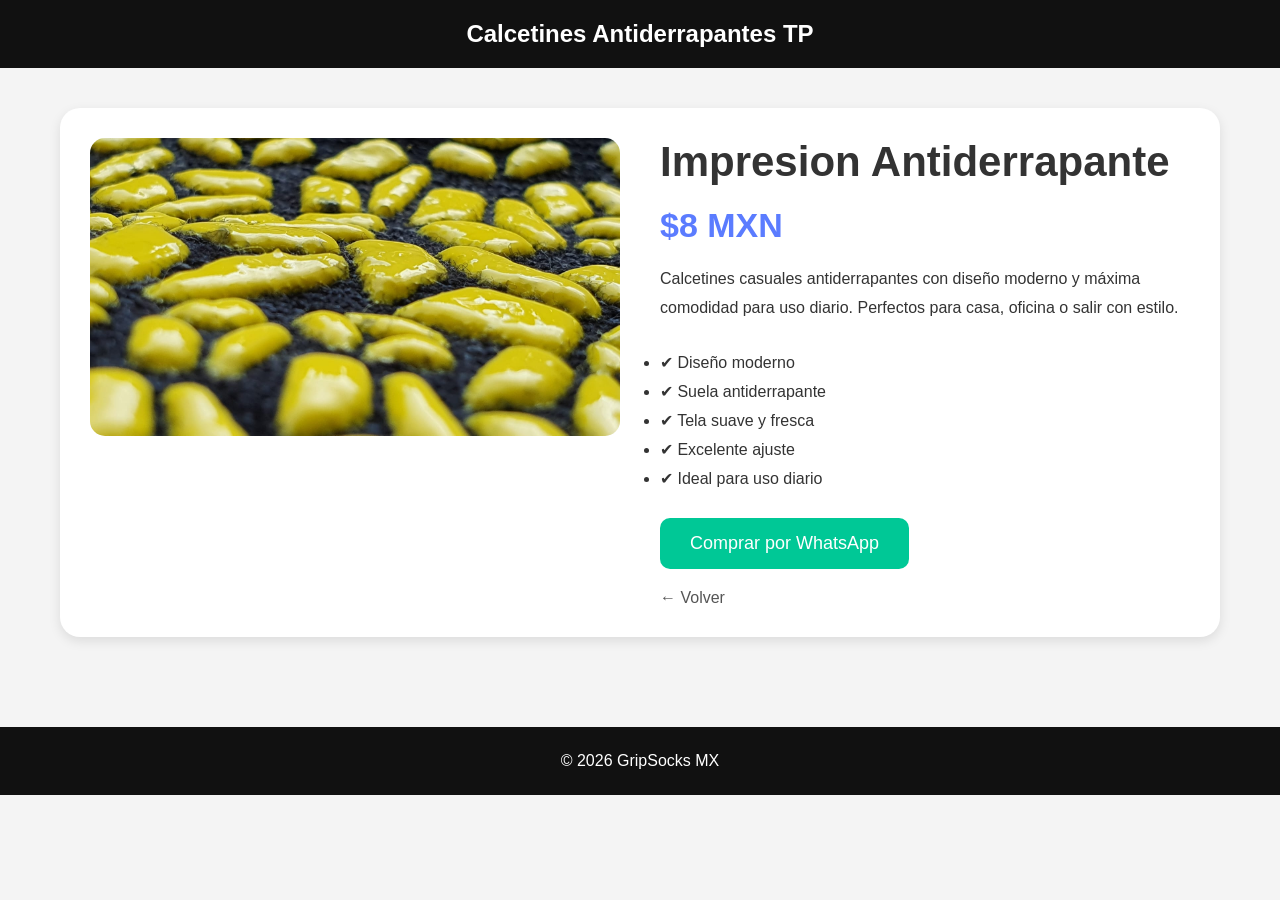
==== calcetin-casual.html @ 933e42af "Primera version" ====
<!DOCTYPE html>
<html lang="es">
<head>
<meta charset="UTF-8">
<meta name="viewport" content="width=device-width, initial-scale=1.0">

<title>Calcetín Casual</title>

<style>

*{
    margin:0;
    padding:0;
    box-sizing:border-box;
    font-family:Arial, sans-serif;
}

body{
    background:#f4f4f4;
    color:#333;
}

header{
    background:#111;
    color:white;
    padding:20px;
    text-align:center;
}

.container{
    max-width:1200px;
    margin:auto;
    padding:40px 20px;
}

.product{
    display:grid;
    grid-template-columns:1fr 1fr;
    gap:40px;
    background:white;
    padding:30px;
    border-radius:20px;
    box-shadow:0 4px 12px rgba(0,0,0,.1);
}

.product img{
    width:100%;
    border-radius:15px;
}

.info h1{
    font-size:42px;
    margin-bottom:20px;
}

.price{
    font-size:34px;
    color:#5b7cff;
    font-weight:bold;
    margin-bottom:20px;
}

.description{
    line-height:1.8;
    margin-bottom:30px;
}

.features{
    margin-bottom:30px;
}

.features li{
    margin-bottom:10px;
}

.btn{
    display:inline-block;
    background:#00c896;
    color:white;
    padding:15px 30px;
    text-decoration:none;
    border-radius:10px;
    font-size:18px;
    transition:.3s;
}

.btn:hover{
    background:#009f77;
}

.back{
    display:inline-block;
    margin-top:20px;
    color:#555;
    text-decoration:none;
}

footer{
    background:#111;
    color:white;
    text-align:center;
    padding:25px;
    margin-top:50px;
}

@media(max-width:768px){

    .product{
        grid-template-columns:1fr;
    }

    .info h1{
        font-size:32px;
    }
}

</style>
</head>

<body>

<header>
    <h2>Calcetines Antiderrapantes TP</h2>
</header>

<div class="container">

    <div class="product">

        <div>
            <img src="img/ANTI.jpg">
        </div>

        <div class="info">

            <h1>Impresion Antiderrapante</h1>

            <div class="price">
                $8 MXN
            </div>

            <p class="description">
                Calcetines casuales antiderrapantes con diseño moderno
                y máxima comodidad para uso diario.
                Perfectos para casa, oficina o salir con estilo.
            </p>

            <ul class="features">
                <li>✔ Diseño moderno</li>
                <li>✔ Suela antiderrapante</li>
                <li>✔ Tela suave y fresca</li>
                <li>✔ Excelente ajuste</li>
                <li>✔ Ideal para uso diario</li>
            </ul>

            <a class="btn"
            href="https://wa.me/5213122440520?text=Hola,%20quiero%20preguntar%20por%20el%20antiderrapante"
            target="_blank">

                Comprar por WhatsApp

            </a>

            <br>

            <a class="back" href="index.html">
                ← Volver
            </a>

        </div>

    </div>

</div>

<footer>
    © 2026 GripSocks MX
</footer>

</body>
</html>
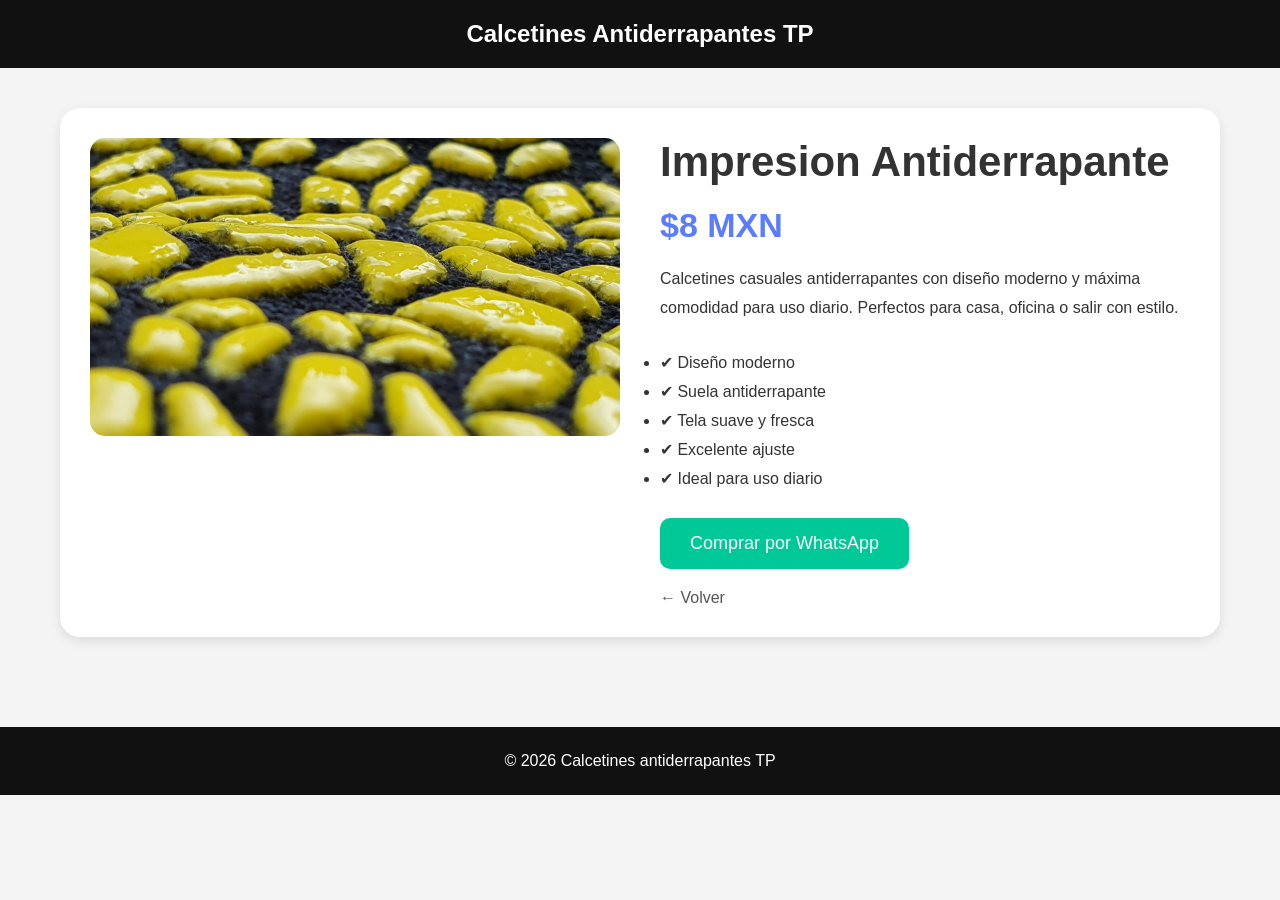
==== commit b4c9ee58: "Mejoras 2.0" ====
--- a/calcetin-casual.html
+++ b/calcetin-casual.html
@@ -174,7 +174,7 @@
 </div>
 
 <footer>
-    © 2026 GripSocks MX
+    © 2026 Calcetines antiderrapantes TP
 </footer>
 
 </body>
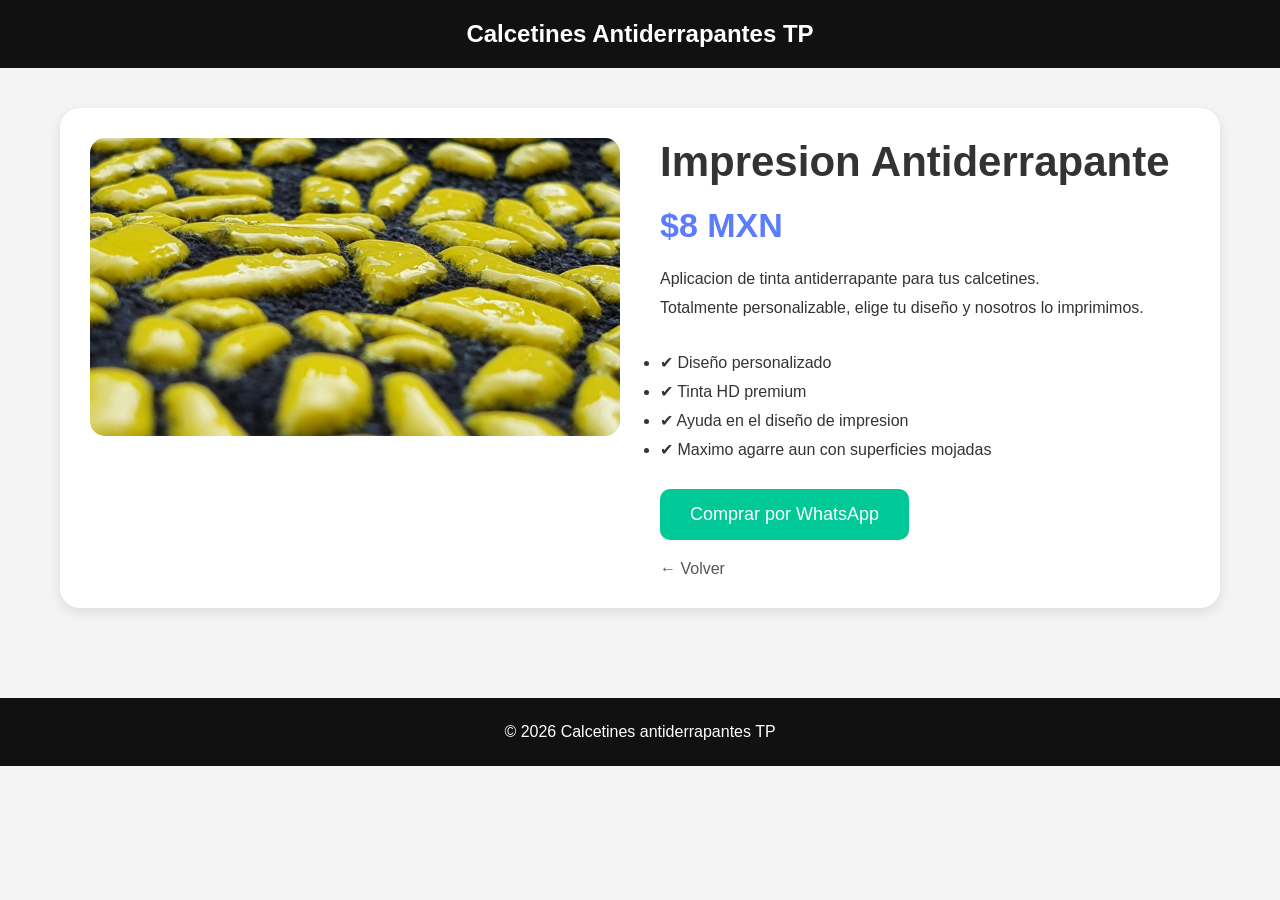
==== commit 16555488: "Mejoras 3.0" ====
--- a/calcetin-casual.html
+++ b/calcetin-casual.html
@@ -140,17 +140,15 @@
             </div>
 
             <p class="description">
-                Calcetines casuales antiderrapantes con diseño moderno
-                y máxima comodidad para uso diario.
-                Perfectos para casa, oficina o salir con estilo.
+                Aplicacion de tinta antiderrapante para tus calcetines.<br>
+                Totalmente personalizable, elige tu diseño y nosotros lo imprimimos.
             </p>
 
             <ul class="features">
-                <li>✔ Diseño moderno</li>
-                <li>✔ Suela antiderrapante</li>
-                <li>✔ Tela suave y fresca</li>
-                <li>✔ Excelente ajuste</li>
-                <li>✔ Ideal para uso diario</li>
+                <li>✔ Diseño personalizado</li>
+                <li>✔ Tinta HD premium</li>
+                <li>✔ Ayuda en el diseño de impresion</li>
+                <li>✔ Maximo agarre aun con superficies mojadas</li>
             </ul>
 
             <a class="btn"
